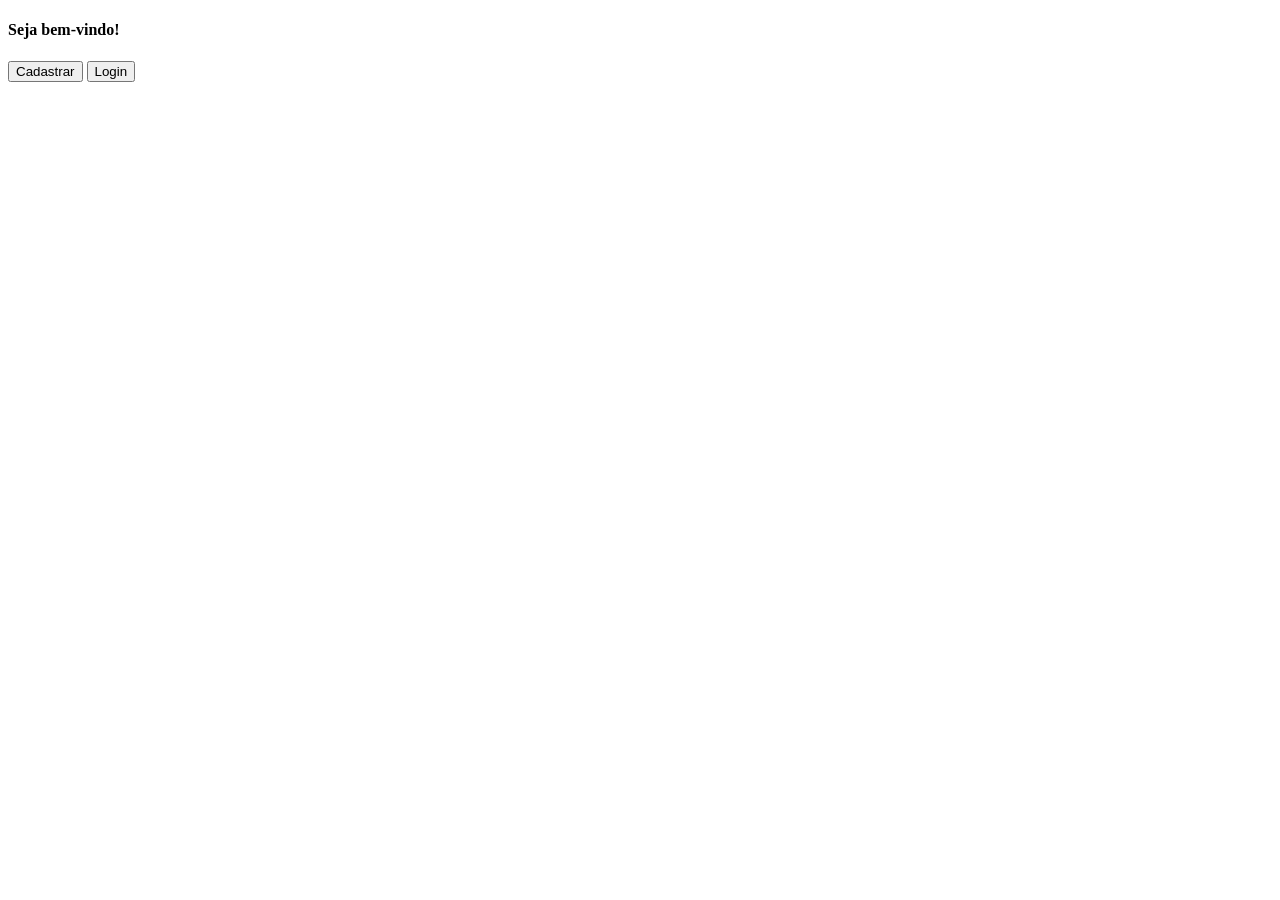
==== index.html @ d73bfbe5 "Feito o Esqueleto do Projeto - HTML" ====
<!DOCTYPE html>
<html lang="pt-br">
<head>
    <meta charset="UTF-8">
    <meta name="viewport" content="width=device-width, initial-scale=1.0">
    <link rel="stylesheet" href="style.css">
    <title>My Project</title>
</head>

<body>
    <div class="container">
    <h4> Seja bem-vindo! </h4>
     <button onclick="window.location.href='cadastro.html'">Cadastrar</button>
     
    <button onclick="window.location.href='login.html'">Login</button>
    </div>

</body>
</html>
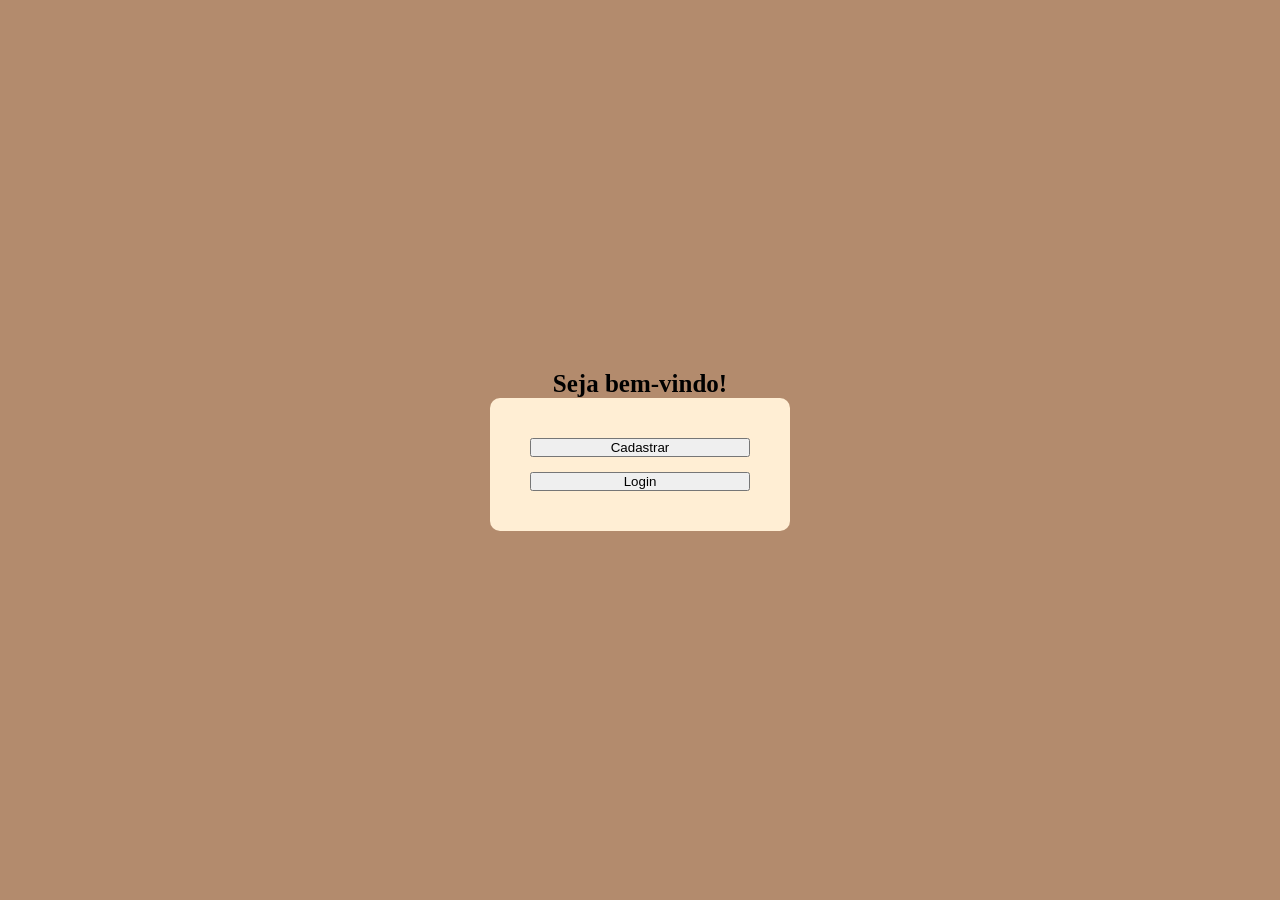
==== commit dca8f03e: "Adicionado Wrapper no HTML e começo da estilização CSS - Pagina inicial" ====
--- a/index.html
+++ b/index.html
@@ -8,12 +8,21 @@
 </head>
 
 <body>
-    <div class="container">
-    <h4> Seja bem-vindo! </h4>
-     <button onclick="window.location.href='cadastro.html'">Cadastrar</button>
-     
-    <button onclick="window.location.href='login.html'">Login</button>
+    <div class="wrapper"></div>
+
+        <div class="texto">
+
+            <h4> Seja bem-vindo! </h4>
+
+        </div>
+    
+        <div class="container">
+
+            <button onclick="window.location.href='cadastro.html'">Cadastrar</button>
+            <button onclick="window.location.href='login.html'">Login</button>
+
+        </div>
+        
     </div>
-
 </body>
 </html>
--- a/style.css
+++ b/style.css
@@ -0,0 +1,45 @@
+* {
+    margin: 0;
+    padding: 0;
+    box-sizing: border-box;
+}
+
+body { 
+
+    height: 100vh;
+    display: flex;
+    justify-content:center;
+    align-items: center;
+    background-color: #B38B6D;
+    flex-direction: column;
+}
+
+.wrapper {
+    display: flex;
+    flex-direction: column;
+    align-items: center;
+}
+
+.container{
+
+    width:300px;
+    padding:40px;
+    background-color: #ffeed4;
+    border-radius:10px;
+    display: flex;
+    flex-direction:column ;    
+    gap: 15px;
+}
+
+.wrapper {
+    display: flex;
+    flex-direction: column;
+    align-items: center;
+}
+
+.texto {
+    text-align: center;
+    font-size: 25px;
+}
+   
+
